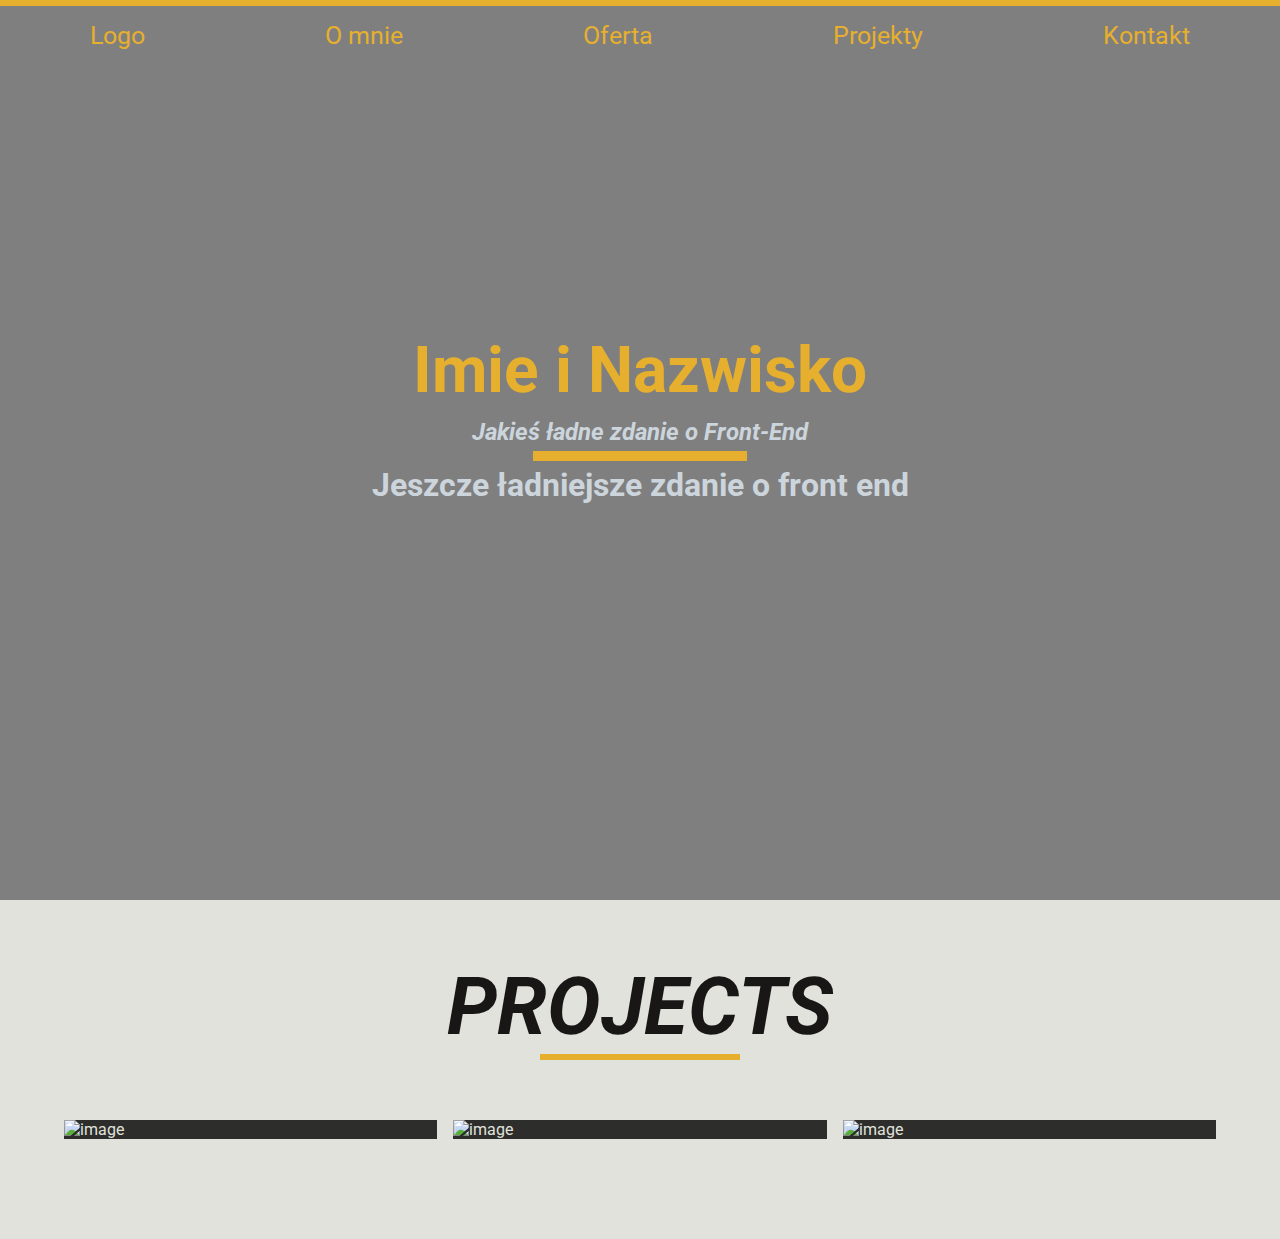
==== index.html @ 27606acb "Update index.html" ====
<!DOCTYPE html>
<html lang="PL">
<head>
    <meta charset="utf-8">
    <meta name="viewport" content="width=device-width, initial-scale=1.0">
    <!-- google fonts -->
    <link href="https://fonts.googleapis.com/css?family=Roboto" rel="stylesheet">
    <!-- font awesome -->
    <link rel="stylesheet" href="font/font-awesome.min.css">
    <!-- style.css -->
    <link rel="stylesheet" href="style.css">
    <title>Jakiś tytuł</title>
</head>

<body>
    <nav>
        <ul>
            <li><a href="index.html">Logo</a></li>
            <li><a href="#">O mnie</a></li>
            <li><a href="#">Oferta</a></li>
            <li><a href="#">Projekty</a></li>
            <li><a href="#">Kontakt</a></li>
        </ul>
    </nav>
    <article>
        <div id="kontener">
            <div class="naglowek">
                <h1>Imie i Nazwisko</h1>
                <h2>Jakieś ładne zdanie o Front-End</h2>
                <hr>
                <h3>Jeszcze ładniejsze zdanie o front end</h3>
            </div>
        </div>
    </article>
    <section id="projects">
    <!-- title -->
    <div class="title">
        <div class="title-text">
            <h1>Projects</h1>
        </div>
        <div class="title-underline">
        </div>
    </div>
    <!-- end of title -->
    <div class="projects-container">
       <!-- item -->
        <article class="projects-item">
            <img src="images/p1.jpeg" alt="image">
            <div class="img-text">
                <h1>Project Flex</h1>
                <h6>Design, Web Development</h6>
            </div>
            <div class="img-footer">
                <div class="footer-icon">
                    <i class="fa fa-comment-o"></i> 0
                </div>
                <div class="footer-date">
                    Grudzień 30, 2017
                </div>
            </div>
        </article>
        <!-- end of item -->
        <!-- item -->
        <article class="projects-item">
            <img src="images/p2.jpeg" alt="image">
            <div class="img-text">
                <h1>Project Flex</h1>
                <h6>Design, Web Development</h6>
            </div>
            <div class="img-footer">
                <div class="footer-icon">
                    <i class="fa fa-comment-o"></i> 0
                </div>
                <div class="footer-date">
                    Grudzień 30, 2017
                </div>
            </div>
        </article>
        <!-- end of item -->
        <!-- item -->
        <article class="projects-item">
            <img src="images/p3.jpeg" alt="image">
            <div class="img-text">
                <h1>Project Flex</h1>
                <h6>Design, Web Development</h6>
            </div>
            <div class="img-footer">
                <div class="footer-icon">
                    <i class="fa fa-comment-o"></i> 0
                </div>
                <div class="footer-date">
                    Grudzień 30, 2017
                </div>
            </div>
        </article>
        <!-- end of item -->
    </div>
</section>
</body>
</html>
---- style.css ----
* {
    margin: 0;
    padding: 0;
    box-sizing: border-box;
}

body {
    font-family: 'Roboto', sans-serif;
    background: linear-gradient(rgba(0, 0, 0, 0.5), rgba(0, 0, 0, 0.5)), url(images/background.jpeg);
    background-attachment: fixed;
    background-position: center;
    background-size: cover;
    background-repeat: no-repeat;
}

nav {
    height: 100vh;
    width: 100%;
}

nav ul {
    list-style-type: none;
    border-top: 6px solid #e6af2e;
    background-color: transparent;
}

nav ul li a {
    text-decoration: none;
    display: block;
    text-align: center;
    font-size: 25px;
    padding: 15px 25px;
    color: #e6af2e;
    position: relative;
}

nav ul li a::after {
    content: "";
    position: absolute;
    width: 100%;
    height: 2px;
    bottom: 0;
    left: 0;
    background-color: #e6af2e;
    transform: scaleX(0);
    transition: all 0.3s ease-in-out 0s;
}

nav ul li a:hover::after {
    color: #e0e2db;
    transform: scaleX(0.45);
}
/*----------------TITLE-------------------*/
.title{
    margin: 40px 0;
}
.title-text{
    text-align: center;
    font-size: 40px;
    color: #e0e2db;
    font-style: italic;
    text-transform: uppercase;
}
.title-underline{
    width: 200px;
    border: 3px solid #e6af2e;
    margin: 0 auto;
}
/*IMIE*/
#kontener {
    height: 100vh;
    display: flex;
    width: 100%;
    justify-content: center;
    align-items: center;
}

.naglowek {
    transform: translateY(-7vh);
}

.naglowek h1 {
    color: #e6af2e;
    text-align: center;
    font-size: 2.5em;
    margin-bottom: 10px;
}

.naglowek h2 {
    color: #e6af2e;
    text-align: center;
    font-size: 1em;
    font-style: italic;
    color: #CCD5DC;
}

.naglowek h3 {
    color: #CCD5DC;
    text-align: center;
    font-size: 1.1em;
    margin-top: 10px;
}

.naglowek hr {
    width: 60%;
    margin: 0 auto;
    margin-top: 3px;
    border: 2px solid #e6af2e;
}
/*----------------PROJECTS-------------------*/
#projects .title-text{
    color: #191716;
}
#projects{
    padding: 20px 0 80px 0;
    background-color: #e0e2db;
}
.projects-container{
    max-width: 90vw;
    margin: 0 auto;
}
.projects-item{
    position: relative;
    background: linear-gradient(rgba(0,0,0,0.8),rgba(0,0,0,0.8));
    color: #e0e2db;
    overflow: hidden;
    margin: 20px 0;
}
#projects img{
 width: 100%;
    min-height: 100%;
    display: block;
    transition: transform 4s;
}
.img-text{
    position: absolute;
    top: 50%;
    left: 50%;
    transform: translate(-50%,-50%);
    text-align: center;
    opacity: 0;
    transition: opacity 4s;
}
.img-footer{
    display: flex;
    justify-content: space-between;
    width: 100%;
    position: absolute;
    left: 0;
    bottom: 0;
    padding: 10ps;
    font-size: 20px;
    opacity: 0;
    color: #e6af2e;
    transition: opacity 4s;
}
.img-text h1{
    font-size: 30px;
    margin-bottom: 10px;
}
.img-text h6{
    font-size: 15px;
}
.projects-item:hover img{
    opacity: 0.4;
    transform: scale(1.3);
}
.projects-item:hover .img-text,
.projects-item:hover .img-footer{
    opacity: 1;
}


@media screen and (min-width: 576px) {
    nav {
        height: 7vh;
    }
    nav ul {
        display: flex;
        flex-wrap: wrap;
        align-items: baseline;
        justify-content: space-between;
    }
    nav ul li {
        flex: 1 0 auto;
    }
    .logo {
        display: block;
        text-align: center;
    }
    #kontener {
        height: 93vh;
        display: flex;
        width: 100%;
        justify-content: center;
        align-items: center;
    }
    .naglowek h1 {
        font-size: 1.5em;
    }
    .naglowek h2 {
        font-size: 1em;
        color: #CCD5DC;
    }
    .naglowek h3 {
        font-size: 1.5em;
        margin-top: 5px;
    }
    .naglowek hr {
        margin-top: 5px;
        width: 40%;
        border: 2px solid #e6af2e;
    }
    .projects-container{
        display: grid;
        grid-template-columns: repeat(2,1fr);
        grid-column-gap: 1em;
    }
}

@media screen and (min-width: 992px) {
    .naglowek h1 {
        font-size: 4em;
    }
    .naglowek h2 {
        font-size: 1.5em;
    }
    .naglowek h3 {
        font-size: 2em;
    }
    .naglowek hr {
        border: 3px solid #e6af2e;
    }
    .projects-container{
        display: grid;
        grid-template-columns: repeat(3,1fr);
        grid-column-gap: 1em;
    }
}

@media screen and (min-width: 992px) {
    .naglowek h1 {
        font-size: 4em;
    }
    .naglowek h2 {
        font-size: 1.5em;
        color: #CCD5DC;
    }
    .naglowek h3 {
        font-size: 2em;
    }
    .naglowek hr {
        border: 4px solid #e6af2e;
    }
}

@media screen and (min-width: 1224px) {
    .naglowek h1 {
        font-size: 4em;
    }
    .naglowek h2 {
        font-size: 1.5em;
    }
    .naglowek h3 {
        font-size: 2em;
    }
    .naglowek hr {
        border: 5px solid #e6af2e;
    }
}

@media screen and (min-width: 1624px) {
    .naglowek h1 {
        font-size: 6em;
    }
    .naglowek h2 {
        font-size: 2em;
        color: #CCD5DC;
    }
    .naglowek h3 {
        font-size: 2.5em;
    }
    .naglowek hr {
        border: 6px solid #e6af2e;
    }
}

@media screen and (min-width: 1824px) {
    .naglowek h1 {
        font-size: 8em;
    }
    .naglowek h2 {
        font-size: 2.5em;
    }
    .naglowek h3 {
        font-size: 3em;
    }
    .naglowek hr {
        margin-top: 3px;
        border: 7px solid #e6af2e;
    }
}
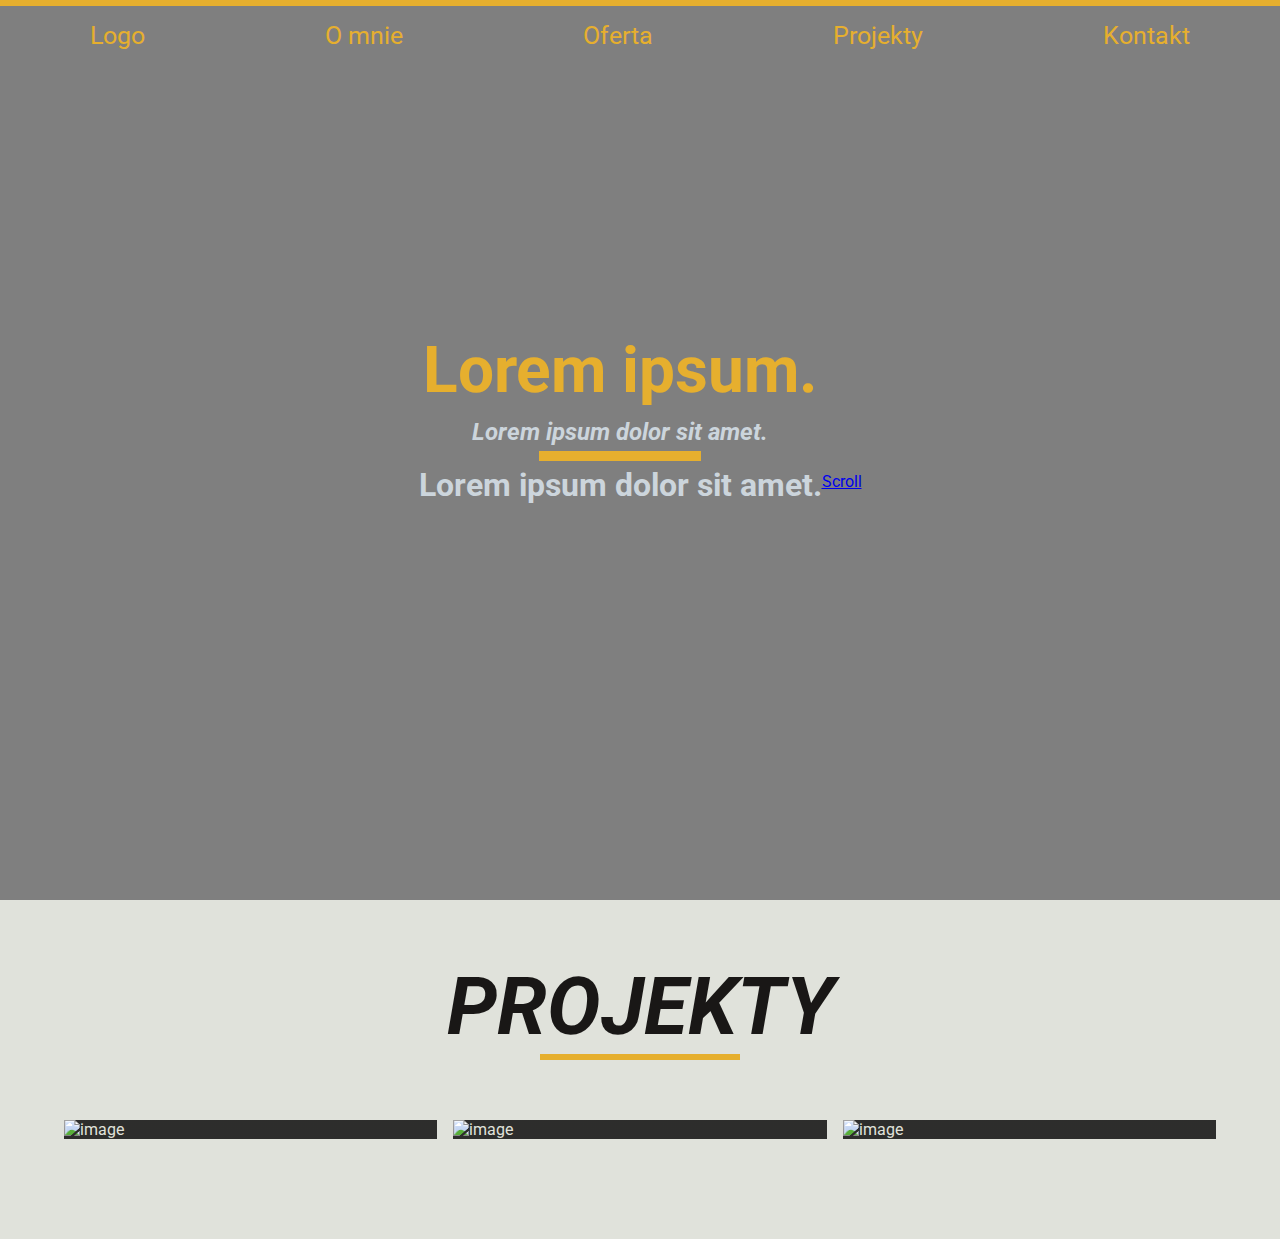
==== commit 6634f77e: "Add files via upload" ====
--- a/index.html
+++ b/index.html
@@ -6,9 +6,11 @@
     <!-- google fonts -->
     <link href="https://fonts.googleapis.com/css?family=Roboto" rel="stylesheet">
     <!-- font awesome -->
-    <link rel="stylesheet" href="font/font-awesome.min.css">
+    <link rel="stylesheet" href="FA/css/font-awesome.min.css">
     <!-- style.css -->
     <link rel="stylesheet" href="style.css">
+    <script src="https://ajax.googleapis.com/ajax/libs/jquery/3.2.1/jquery.min.js"></script>
+    <script type="text/javascript" src="script.js"></script>
     <title>Jakiś tytuł</title>
 </head>
 
@@ -25,76 +27,79 @@
     <article>
         <div id="kontener">
             <div class="naglowek">
-                <h1>Imie i Nazwisko</h1>
-                <h2>Jakieś ładne zdanie o Front-End</h2>
+                <h1>Lorem ipsum.</h1>
+                <h2>Lorem ipsum dolor sit amet.</h2>
                 <hr>
-                <h3>Jeszcze ładniejsze zdanie o front end</h3>
+                <h3>Lorem ipsum dolor sit amet.</h3>
             </div>
+            <section id="section07" class="demo">
+                <a href="#projects"><span></span><span></span><span></span>Scroll</a>
+            </section>
         </div>
     </article>
     <section id="projects">
-    <!-- title -->
-    <div class="title">
-        <div class="title-text">
-            <h1>Projects</h1>
+        <!-- title -->
+        <div class="title">
+            <div class="title-text">
+                <h1>Projekty</h1>
+            </div>
+            <div class="title-underline">
+            </div>
         </div>
-        <div class="title-underline">
+        <!-- end of title -->
+        <div class="projects-container">
+            <!-- item -->
+            <article class="projects-item">
+                <img src="images/p1.jpeg" alt="image">
+                <div class="img-text">
+                    <h1>Project Flex</h1>
+                    <h6>Design, Web Development</h6>
+                </div>
+                <div class="img-footer">
+                    <div class="footer-icon">
+                        <i class="fa fa-comment-o"></i> 0
+                    </div>
+                    <div class="footer-date">
+                        December 12, 2017
+                    </div>
+                </div>
+            </article>
+            <!-- end of item -->
+            <!-- item -->
+            <article class="projects-item">
+                <img src="images/p2.jpeg" alt="image">
+                <div class="img-text">
+                    <h1>Project Flex</h1>
+                    <h6>Design, Web Development</h6>
+                </div>
+                <div class="img-footer">
+                    <div class="footer-icon">
+                        <i class="fa fa-comment-o"></i> 0
+                    </div>
+                    <div class="footer-date">
+                        December 12, 2017
+                    </div>
+                </div>
+            </article>
+            <!-- end of item -->
+            <!-- item -->
+            <article class="projects-item">
+                <img src="images/p3.jpeg" alt="image">
+                <div class="img-text">
+                    <h1>Project Flex</h1>
+                    <h6>Design, Web Development</h6>
+                </div>
+                <div class="img-footer">
+                    <div class="footer-icon">
+                        <i class="fa fa-comment-o"></i> 0
+                    </div>
+                    <div class="footer-date">
+                        December 12, 2017
+                    </div>
+                </div>
+            </article>
+            <!-- end of item -->
         </div>
-    </div>
-    <!-- end of title -->
-    <div class="projects-container">
-       <!-- item -->
-        <article class="projects-item">
-            <img src="images/p1.jpeg" alt="image">
-            <div class="img-text">
-                <h1>Project Flex</h1>
-                <h6>Design, Web Development</h6>
-            </div>
-            <div class="img-footer">
-                <div class="footer-icon">
-                    <i class="fa fa-comment-o"></i> 0
-                </div>
-                <div class="footer-date">
-                    Grudzień 30, 2017
-                </div>
-            </div>
-        </article>
-        <!-- end of item -->
-        <!-- item -->
-        <article class="projects-item">
-            <img src="images/p2.jpeg" alt="image">
-            <div class="img-text">
-                <h1>Project Flex</h1>
-                <h6>Design, Web Development</h6>
-            </div>
-            <div class="img-footer">
-                <div class="footer-icon">
-                    <i class="fa fa-comment-o"></i> 0
-                </div>
-                <div class="footer-date">
-                    Grudzień 30, 2017
-                </div>
-            </div>
-        </article>
-        <!-- end of item -->
-        <!-- item -->
-        <article class="projects-item">
-            <img src="images/p3.jpeg" alt="image">
-            <div class="img-text">
-                <h1>Project Flex</h1>
-                <h6>Design, Web Development</h6>
-            </div>
-            <div class="img-footer">
-                <div class="footer-icon">
-                    <i class="fa fa-comment-o"></i> 0
-                </div>
-                <div class="footer-date">
-                    Grudzień 30, 2017
-                </div>
-            </div>
-        </article>
-        <!-- end of item -->
-    </div>
-</section>
+    </section>
 </body>
 </html>
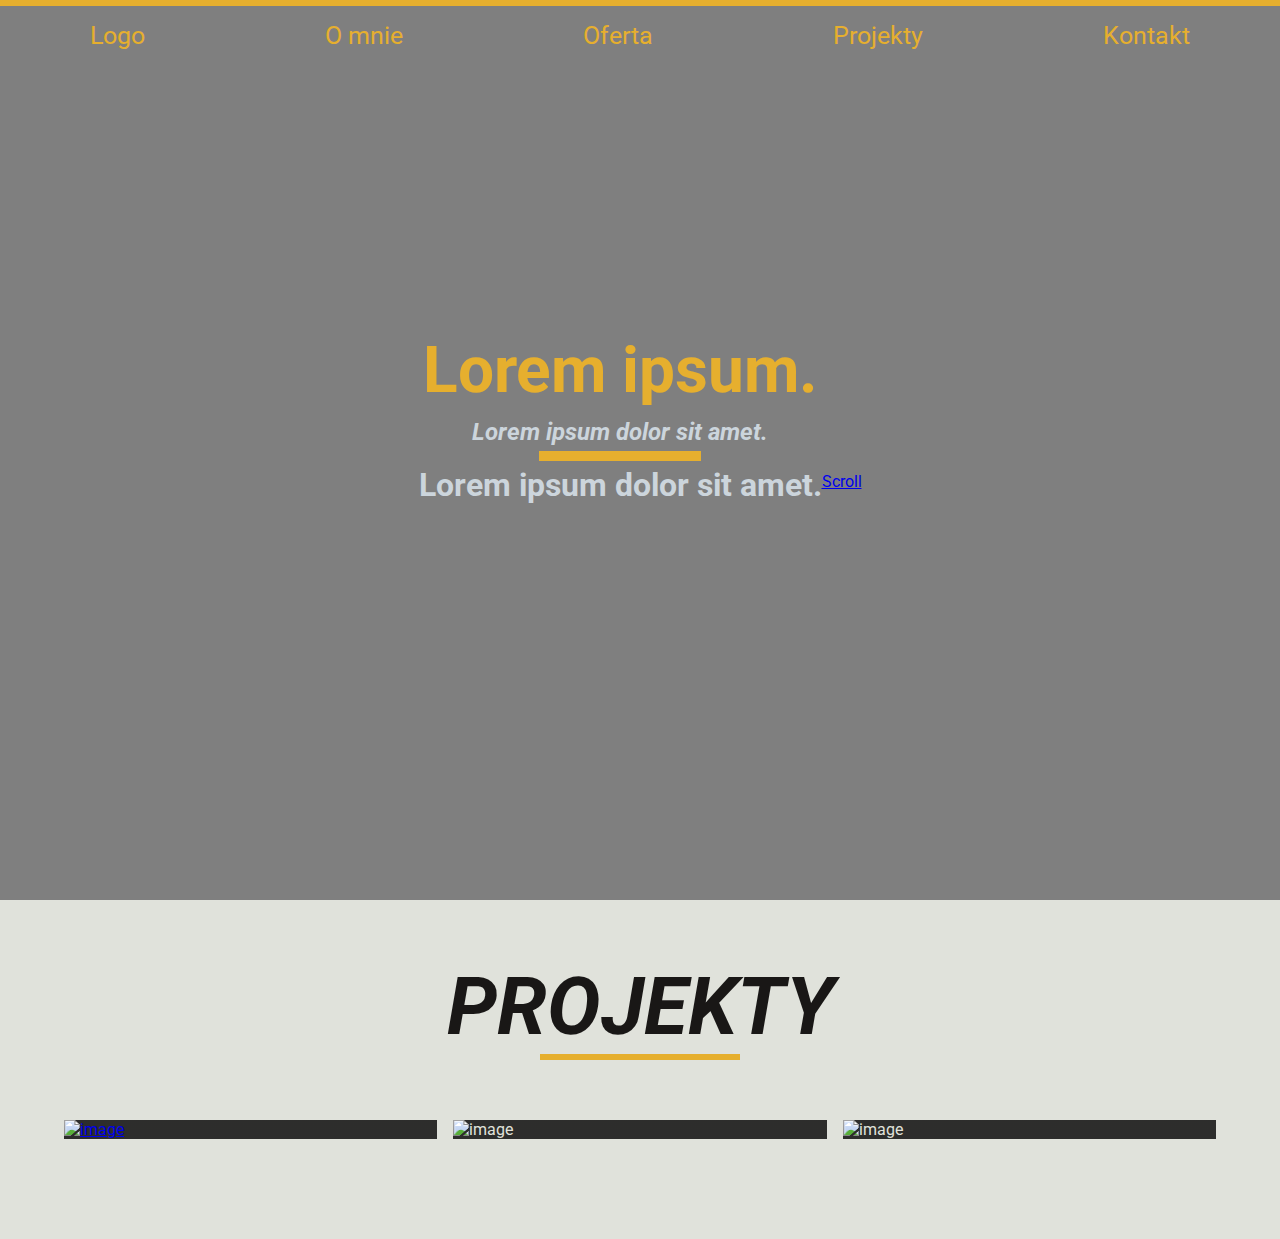
==== commit 5bd07d1e: "Update index.html" ====
--- a/index.html
+++ b/index.html
@@ -50,7 +50,7 @@
         <div class="projects-container">
             <!-- item -->
             <article class="projects-item">
-                <img src="images/p1.jpeg" alt="image">
+                <a href="response/index.html"><img src="images/p1.jpeg" alt="image"></a>
                 <div class="img-text">
                     <h1>Project Flex</h1>
                     <h6>Design, Web Development</h6>
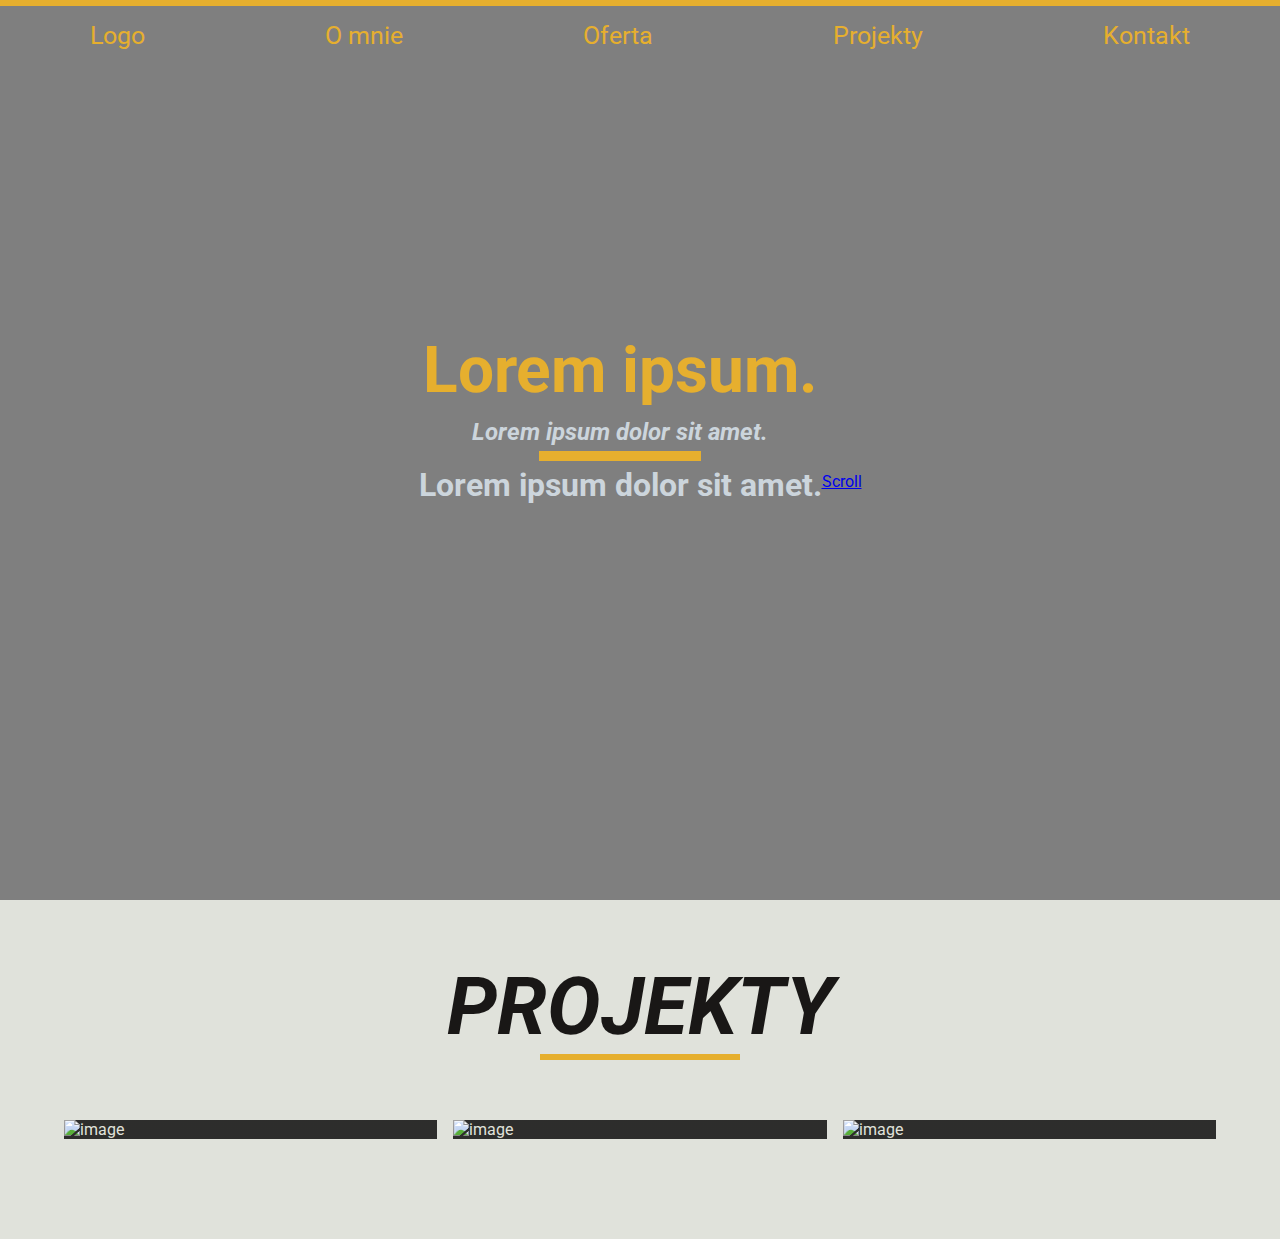
==== commit edf61626: "Add files via upload" ====
--- a/index.html
+++ b/index.html
@@ -50,7 +50,7 @@
         <div class="projects-container">
             <!-- item -->
             <article class="projects-item">
-                <a href="response/index.html"><img src="images/p1.jpeg" alt="image"></a>
+                <img src="images/p1.jpeg" alt="image">
                 <div class="img-text">
                     <h1>Project Flex</h1>
                     <h6>Design, Web Development</h6>
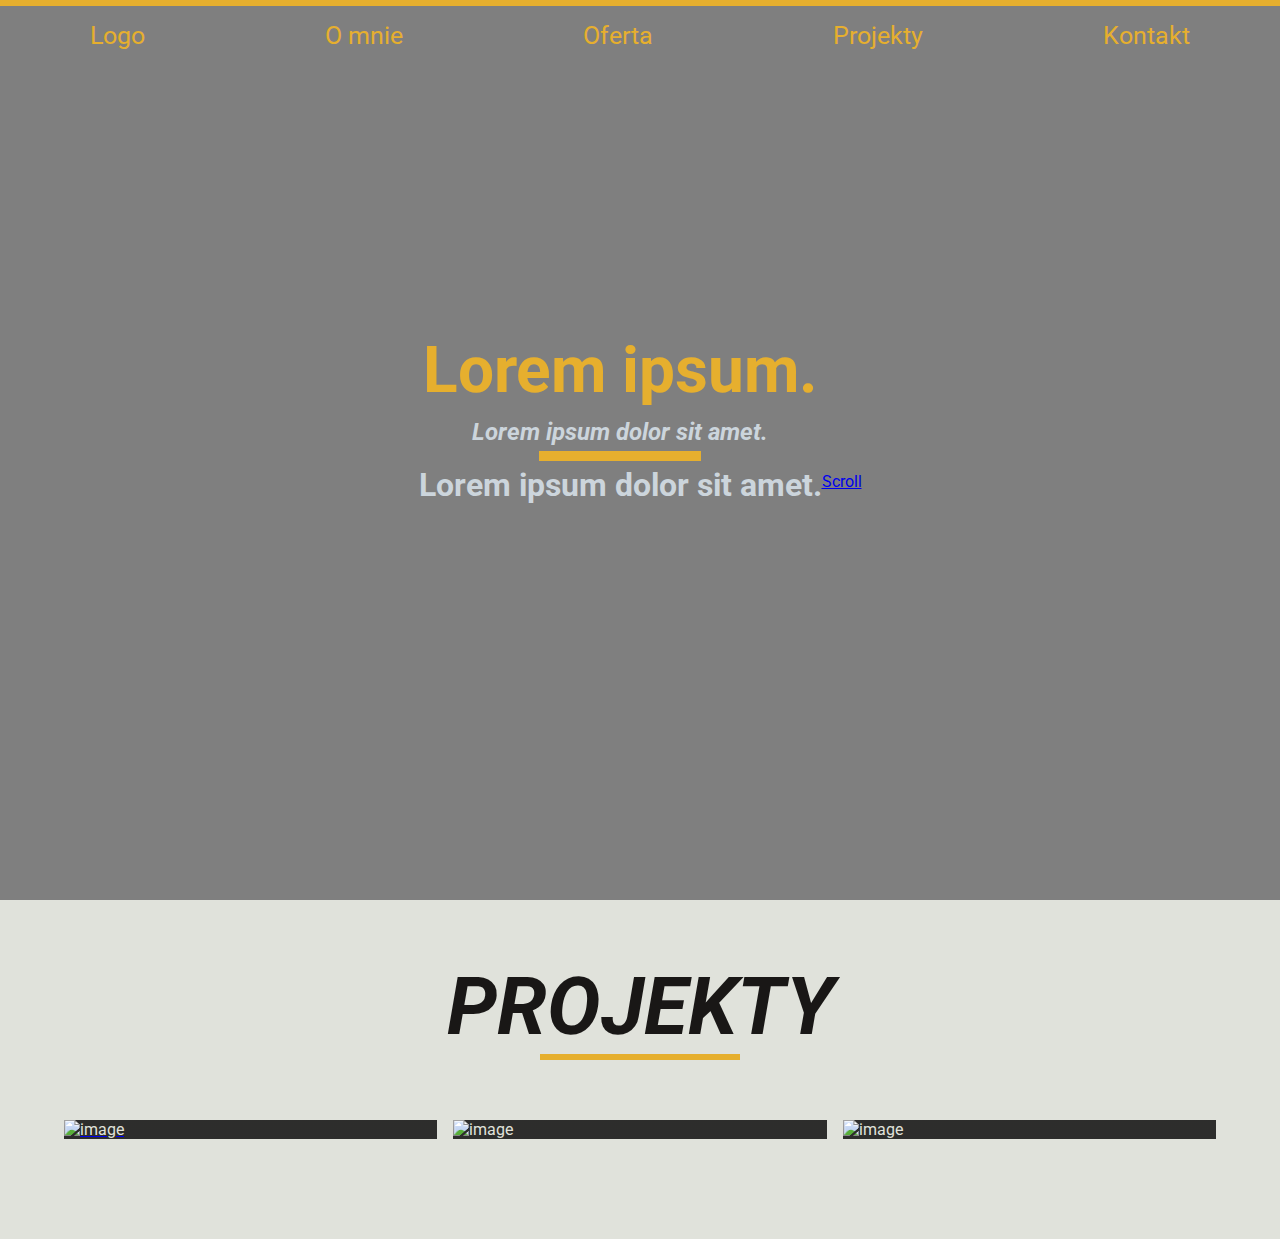
==== commit 1115fe6f: "Update index.html" ====
--- a/index.html
+++ b/index.html
@@ -49,21 +49,23 @@
         <!-- end of title -->
         <div class="projects-container">
             <!-- item -->
-            <article class="projects-item">
-                <img src="images/p1.jpeg" alt="image">
-                <div class="img-text">
-                    <h1>Project Flex</h1>
-                    <h6>Design, Web Development</h6>
-                </div>
-                <div class="img-footer">
-                    <div class="footer-icon">
-                        <i class="fa fa-comment-o"></i> 0
+            <a href="resp/responsive.html">
+                <article class="projects-item">
+                    <img src="images/p1.jpeg" alt="image">
+                    <div class="img-text">
+                        <h1>Project Flex</h1>
+                        <h6>Design, Web Development</h6>
                     </div>
-                    <div class="footer-date">
-                        December 12, 2017
+                    <div class="img-footer">
+                        <div class="footer-icon">
+                            <i class="fa fa-comment-o"></i> 0
+                        </div>
+                        <div class="footer-date">
+                            December 12, 2017
+                        </div>
                     </div>
-                </div>
-            </article>
+                </article>
+            </a>
             <!-- end of item -->
             <!-- item -->
             <article class="projects-item">
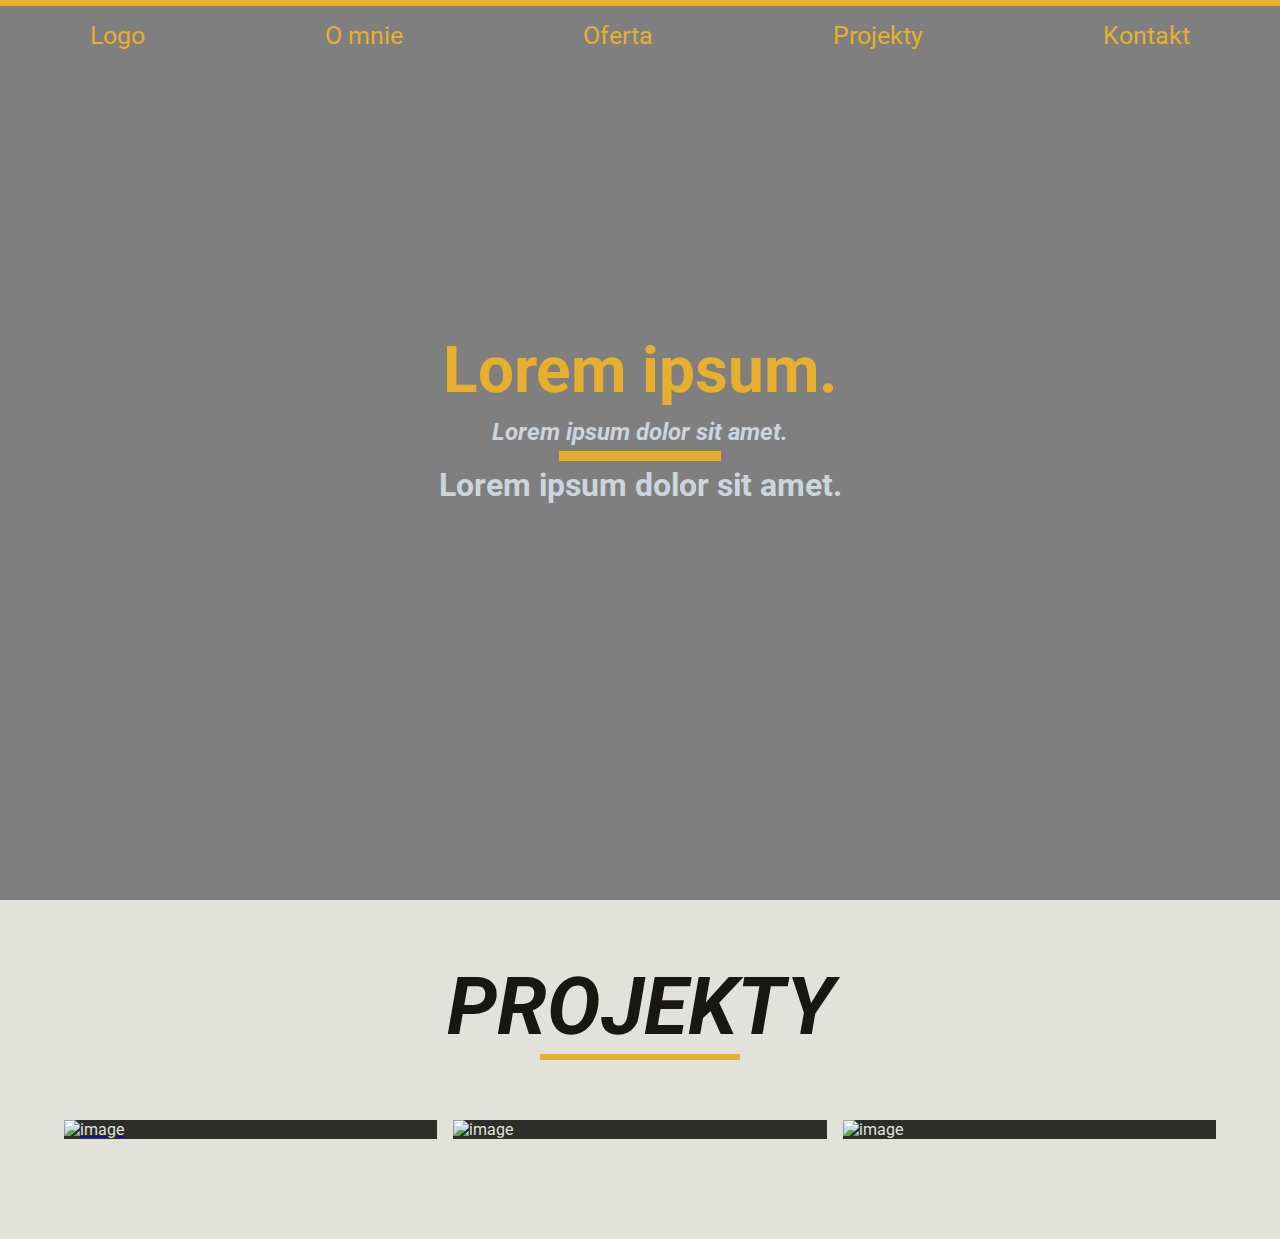
==== commit 90c51197: "Update index.html" ====
--- a/index.html
+++ b/index.html
@@ -9,8 +9,6 @@
     <link rel="stylesheet" href="FA/css/font-awesome.min.css">
     <!-- style.css -->
     <link rel="stylesheet" href="style.css">
-    <script src="https://ajax.googleapis.com/ajax/libs/jquery/3.2.1/jquery.min.js"></script>
-    <script type="text/javascript" src="script.js"></script>
     <title>Jakiś tytuł</title>
 </head>
 
@@ -32,9 +30,6 @@
                 <hr>
                 <h3>Lorem ipsum dolor sit amet.</h3>
             </div>
-            <section id="section07" class="demo">
-                <a href="#projects"><span></span><span></span><span></span>Scroll</a>
-            </section>
         </div>
     </article>
     <section id="projects">
